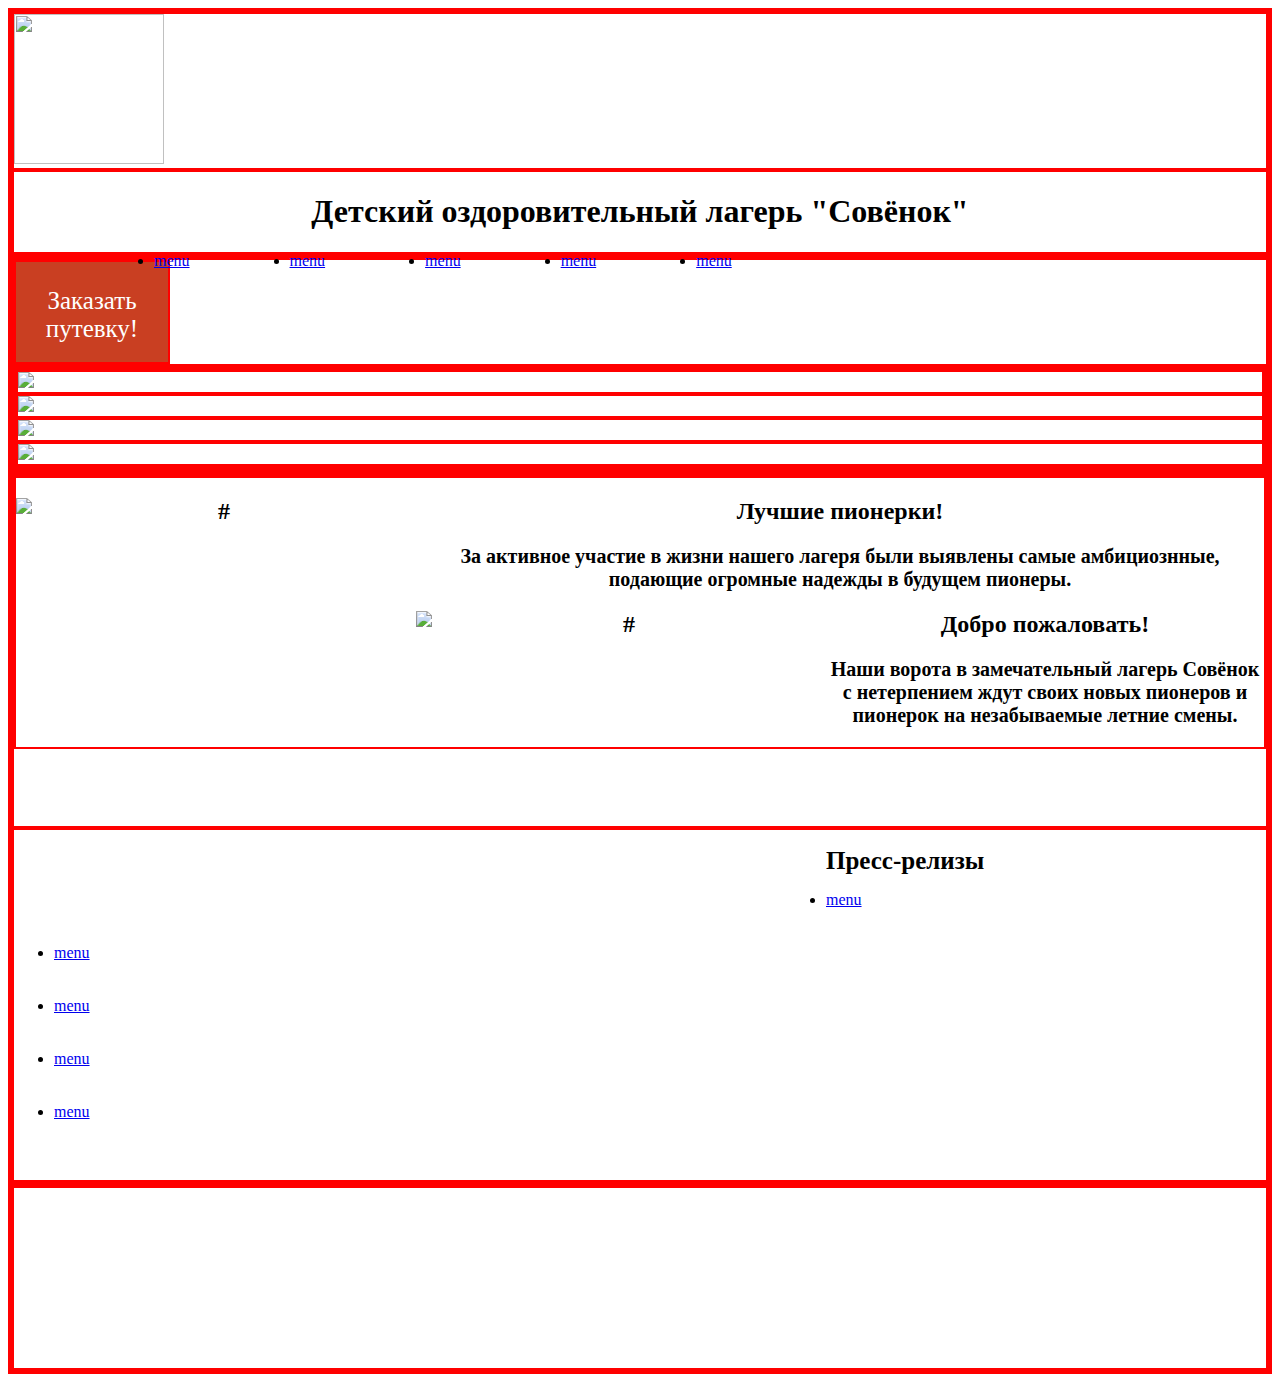
==== index.html @ d579871c "check" ====
<!DOCTYPE html>
<html lang="en">
<head>
	<meta charset="UTF-8">
	<title>Document</title>
	<link rel="stylesheet" href="bootstrap/css/bootstrap.css">
	<link rel="stylesheet" href="style/style.css">
	<link rel="stylesheet" href="style/normalize.css">
	<link rel="stylesheet" href="https://cdn.jsdelivr.net/bxslider/4.2.12/jquery.bxslider.css">
	<link href="https://fonts.googleapis.com/css?family=Oswald" rel="stylesheet">

</head>
<body>
	<div class="container">
		<div class="row">
				<div class="col-xl-2 col-lg-2 col-sm-2 col-2">
					<img src="img/logo.jpg" alt="" style="width: 150px; height: 150px" >
				</div>
				<div class="col-xl-10 col-lg-10 col-sm-7 col-10" id="name">
					<h1 id="lagname">Детский оздоровительный лагерь "Совёнок"</h1>
					<ul>
						<li><a href="#">menu</a></li>
						<li><a href="#">menu</a></li>
						<li><a href="#">menu</a></li>
						<li><a href="#">menu</a></li>
						<li><a href="#">menu</a></li>
					</ul>
				</div>
		</div>

		<div class="row">
			<div class="col-xl-2 col-lg-2 col-sm-4 col-4" id="putevka">
				<div class="blockput"><p>Заказать путевку!</p></div>
			</div>
			<div class="col-xl-10 col-lg-10 col-sm-8 col-8" id="slider">
				<div class="slider" id="slider1">
					 <div>
					 	<img src="img/slide.jpg"
					 	style="height: 500px">
					 </div>
    				<div>
					 	<img src="img/slide2.jpg"
					 	style="height: 500px">
					 </div>
					 <div>
					 	<img src="img/slide3.jpeg"
					 	style="height: 500px">
					 </div>
					 <div>
					 	<img src="img/slide4.jpg"
					 	style="height: 500px">
					 </div> 
			</div>
		</div>
	</div>

		<div class="row">
			<div class="col-xl-9 col-lg-9 col-sm-7 col-8" id="news">
			<div class="slider" id="slider2">
				<h2 style="text-align: center;"> Лучшие пионерки! <img src="img/1498109621164447544.jpg" alt="#" style="width: 400px; height: 330px; float: left;" id="img1">
					<p style="font-size: 20px;"> 
						За активное участие в жизни 
						нашего лагеря были выявлены самые амбициознные, подающие огромные надежды в будущем пионеры.
					</p>
				</h2>
				
				<h2 style="text-align: center;"> Добро пожаловать!<img src="img/images.jpg" alt="#" style="float: left; width: 410px; height: 330px;">
					<p style="font-size: 20px;"> 
						Наши ворота в замечательный лагерь Совёнок с нетерпением ждут своих новых пионеров и пионерок на незабываемые летние смены. </p>
				</h2>
				
			</div>

			</div>
			<div class="col-xl-3 col-lg-3 col-sm-5 col-4" id="title">
				<h1>Пресс-релизы</h1>
				<ul>
					<li><a href="#">menu</a></li>
					<li><a href="#">menu</a></li>
					<li><a href="#">menu</a></li>
					<li><a href="#">menu</a></li>
					<li><a href="#">menu</a></li>
				</ul>
			</div>
		</div>
		<div class="row">
			<div class="col-xl-12 col-lg-12 col-sm-12 col-12" id="footer"></div>
		</div>
	</div>
<script src="https://cdn.jsdelivr.net/npm/vue/dist/vue.js"></script>
<script src="bootstrap/js/bootstrap.js"></script>
<script src="https://ajax.googleapis.com/ajax/libs/jquery/3.1.1/jquery.min.js"></script>
  <script src="https://cdn.jsdelivr.net/bxslider/4.2.12/jquery.bxslider.min.js"></script>
<script src="script/script.js"></script>	
</body>
</html>
---- style/style.css ----
div{
	border:2px solid red;
}

#lagname{
	text-align: center;
	
}

@media only screen and (max-width:770px ) {
	#lagname{
		margin-left: 100px;
	}
}

#name ul li{
	float: left;
	margin-left: 100px;
}

.blockput{
	width: 152px;
	height: 100px;
	background-color: #C93F22;
	color:white;
	font-size: 25px;
	text-align: center;
	
}

@media only screen and (max-width:770px ) {
	.slider{
		margin-left: 200px;
	}

	.slider img{
		width: 500px;
	}

	#slider1 img{
		margin-left: 35%;
	}
	#slider2 img{
		margin-left: 23%;
	}
}

@media only screen and (max-width:990px ) {
	#putevka{
		width: 200px;
	}
}


#news,
#title{
	height: 350px;
}

@media only screen and (max-width:1200px ) {
	#img1{
		height: 100px;
		width: 100px;
	}

	.blockput{
		width: 140px;
	}
}

#footer{
	height: 180px;
}

#bestpio h2 {
	font-family: Cuprum, sans-serif;
	color: white;
}

#title > h1 {
	font-family: font-family: 'Oswald', sans-serif;
	font-size: 25px;
}

#title ul li { 
	padding-bottom: 35px; 

}
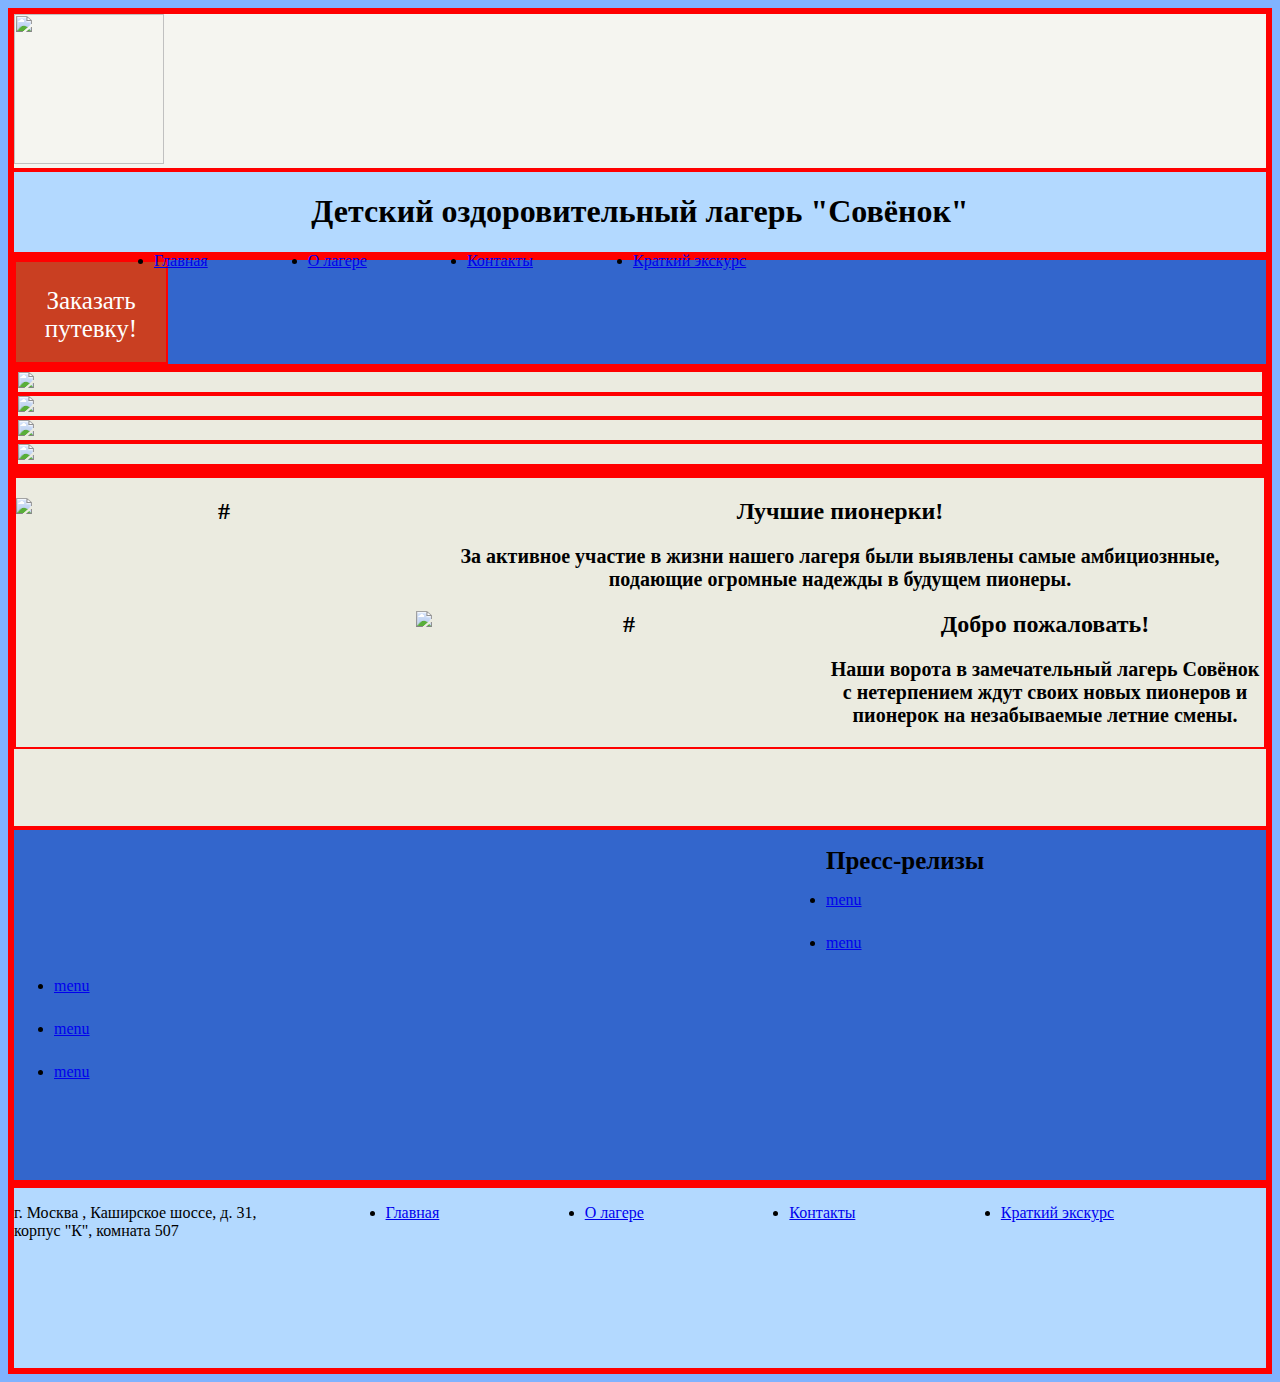
==== commit 480c463d: "site v0.5" ====
--- a/index.html
+++ b/index.html
@@ -10,20 +10,19 @@
 	<link href="https://fonts.googleapis.com/css?family=Oswald" rel="stylesheet">
 
 </head>
-<body>
+<body style="background-color: #80b3ff;">
 	<div class="container">
 		<div class="row">
-				<div class="col-xl-2 col-lg-2 col-sm-2 col-2">
+				<div class="col-xl-2 col-lg-2 col-md-3 col-sm-4 col-4" id="logo">
 					<img src="img/logo.jpg" alt="" style="width: 150px; height: 150px" >
 				</div>
-				<div class="col-xl-10 col-lg-10 col-sm-7 col-10" id="name">
+				<div class="col-xl-10 col-lg-10 col-md-9 col-sm-8 col-8" id="name">
 					<h1 id="lagname">Детский оздоровительный лагерь "Совёнок"</h1>
 					<ul>
-						<li><a href="#">menu</a></li>
-						<li><a href="#">menu</a></li>
-						<li><a href="#">menu</a></li>
-						<li><a href="#">menu</a></li>
-						<li><a href="#">menu</a></li>
+						<li><a href="#">Главная</a></li>
+						<li><a href="#">О лагере</a></li>
+						<li><a href="#">Контакты</a></li>
+						<li><a href="#">Краткий экскурс</a></li>
 					</ul>
 				</div>
 		</div>
@@ -72,6 +71,18 @@
 			</div>
 
 			</div>
+
+			<div class="col-xl-9 col-lg-9 col-sm-7 col-8" id="newsshort">
+				<p>01.06.19</p>
+				<h3 style="text-align: center;">Добро пожаловать!</h3>
+				<p>15.06.19</p>
+				<h3 style="text-align: center;"> Лучшие пионерки!</h3>
+				<p>17.06.19</p>
+				<h3 style="text-align: center;"> Вперед за новыми впечатлениями!</h3>
+				<p>21.06.19</p>
+				<h3 style="text-align: center;"> Закрытие лагерной смены</h3>
+			</div>
+			
 			<div class="col-xl-3 col-lg-3 col-sm-5 col-4" id="title">
 				<h1>Пресс-релизы</h1>
 				<ul>
@@ -84,7 +95,17 @@
 			</div>
 		</div>
 		<div class="row">
-			<div class="col-xl-12 col-lg-12 col-sm-12 col-12" id="footer"></div>
+			<div class="col-xl-12 col-lg-12 col-sm-12 col-12" id="footer">
+				<p>
+					г. Москва , Каширское шоссе, д. 31, корпус "К", комната 507
+				</p>
+				<ul>
+					<li><a href="#">Главная</a></li>
+					<li><a href="#">О лагере</a></li>
+					<li><a href="#">Контакты</a></li>
+					<li><a href="#">Краткий экскурс</a></li>
+				</ul>
+			</div>
 		</div>
 	</div>
 <script src="https://cdn.jsdelivr.net/npm/vue/dist/vue.js"></script>
--- a/style/style.css
+++ b/style/style.css
@@ -7,10 +7,13 @@
 	
 }
 
-@media only screen and (max-width:770px ) {
-	#lagname{
-		margin-left: 100px;
-	}
+#logo{
+	background-color: #f5f5f0;
+}
+
+
+#name{
+	background-color: #b3d9ff;
 }
 
 #name ul li{
@@ -19,7 +22,7 @@
 }
 
 .blockput{
-	width: 152px;
+	width: 150px;
 	height: 100px;
 	background-color: #C93F22;
 	color:white;
@@ -28,7 +31,30 @@
 	
 }
 
+#slider{
+	background-color: #ebebe0;
+}
+
+#newsshort{
+		display: none;
+	}	
+
 @media only screen and (max-width:770px ) {
+	#lagname{
+		margin-left: 100px;
+	}
+
+	#name>h1{
+		font-size: 20px;
+		margin-right: 25%;
+	}
+	#name ul li a{
+		font-size: 15px;
+		float: left;
+		position: absolute;
+		margin-right: 5%;
+	}
+
 	.slider{
 		margin-left: 200px;
 	}
@@ -40,10 +66,32 @@
 	#slider1 img{
 		margin-left: 35%;
 	}
-	#slider2 img{
-		margin-left: 23%;
+
+	#news{
+		display: none;	}
+
+	#newsshort{
+		display: block;
+	}		
+
+	#newsshort h3{
+		margin-top: 5%;
+		padding-top: 5%; 
 	}
+
+	#newsshort p{
+		position: absolute;
+		padding-top: 5%;
+		font-size: 10px;
+		color:grey;
+	}
+
 }
+
+#putevka{
+		background-color: #3366cc;
+	}
+
 
 @media only screen and (max-width:990px ) {
 	#putevka{
@@ -57,6 +105,10 @@
 	height: 350px;
 }
 
+#news{
+	background-color: #ebebe0;
+}
+
 @media only screen and (max-width:1200px ) {
 	#img1{
 		height: 100px;
@@ -68,13 +120,14 @@
 	}
 }
 
-#footer{
-	height: 180px;
-}
 
 #bestpio h2 {
 	font-family: Cuprum, sans-serif;
 	color: white;
+}
+
+#title{
+	background-color: #3366cc;
 }
 
 #title > h1 {
@@ -83,6 +136,21 @@
 }
 
 #title ul li { 
-	padding-bottom: 35px; 
+	padding-bottom: 25px; 
 
 }
+#footer{
+	height: 180px;
+	background-color: #b3d9ff;
+}
+
+#footer p{
+	width: 20%;
+	float: left;
+}
+
+#footer ul li{
+	margin-left: 10%;
+	float: left;
+	margin-right: 2%;
+}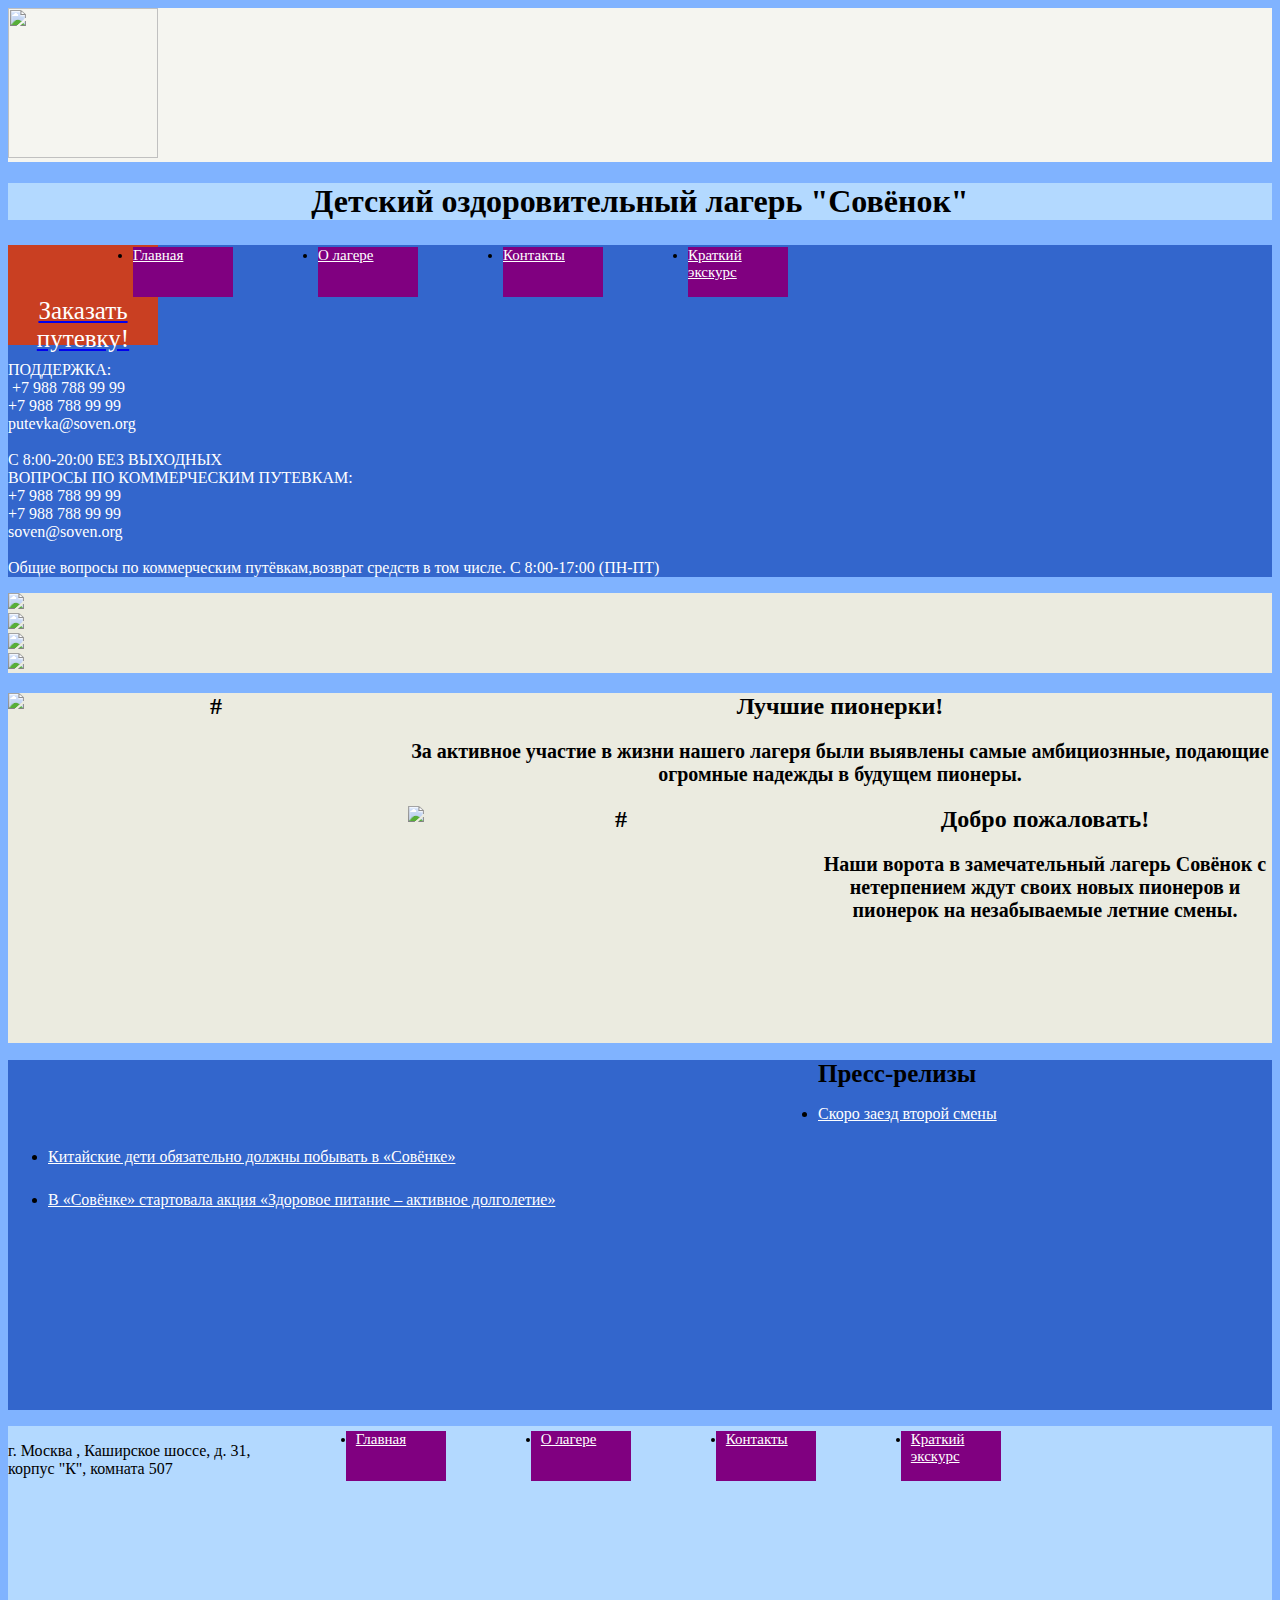
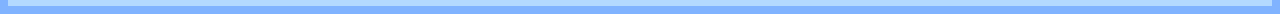
==== commit 58d6ad53: "site v0.8.5" ====
--- a/index.html
+++ b/index.html
@@ -19,17 +19,40 @@
 				<div class="col-xl-10 col-lg-10 col-md-9 col-sm-8 col-8" id="name">
 					<h1 id="lagname">Детский оздоровительный лагерь "Совёнок"</h1>
 					<ul>
-						<li><a href="#">Главная</a></li>
-						<li><a href="#">О лагере</a></li>
-						<li><a href="#">Контакты</a></li>
-						<li><a href="#">Краткий экскурс</a></li>
+						<div><li><a href="#">Главная</a></li></div>
+						<div><li><a href="#">О лагере</a></li></div>
+						<div><li><a href="contact.html">Контакты</a></li></div>
+						<div><li><a href="#">Краткий экскурс</a></li></div>
 					</ul>
 				</div>
 		</div>
 
 		<div class="row">
 			<div class="col-xl-2 col-lg-2 col-sm-4 col-4" id="putevka">
-				<div class="blockput"><p>Заказать путевку!</p></div>
+				<a href="contact.html"><div class="blockput"><p>Заказать путевку!</p></div></a>
+				<p>ПОДДЕРЖКА:
+				<br>
+​				+7 988 788 99 99
+				<br>
+				+7 988 788 99 99
+ 				<br>
+				putevka@soven.org
+				<br>
+				<br>
+				С 8:00-20:00
+				БЕЗ ВЫХОДНЫХ
+				<br>
+				ВОПРОСЫ ПО КОММЕРЧЕСКИМ ПУТЕВКАМ:
+				<br>
+				+7 988 788 99 99
+				<br>
+				+7 988 788 99 99
+				 <br>
+				soven@soven.org
+				<br>
+				<br>
+				Общие вопросы по коммерческим путёвкам,возврат средств в том числе.
+				С 8:00-17:00 (ПН-ПТ)</p>
 			</div>
 			<div class="col-xl-10 col-lg-10 col-sm-8 col-8" id="slider">
 				<div class="slider" id="slider1">
@@ -86,11 +109,9 @@
 			<div class="col-xl-3 col-lg-3 col-sm-5 col-4" id="title">
 				<h1>Пресс-релизы</h1>
 				<ul>
-					<li><a href="#">menu</a></li>
-					<li><a href="#">menu</a></li>
-					<li><a href="#">menu</a></li>
-					<li><a href="#">menu</a></li>
-					<li><a href="#">menu</a></li>
+					<li><a href="#">Скоро заезд второй смены</a></li>
+					<li><a href="#">Китайские дети обязательно должны побывать в «Совёнке»</a></li>
+					<li><a href="#">В «Совёнке» стартовала акция «Здоровое питание – активное долголетие»</a></li>
 				</ul>
 			</div>
 		</div>
@@ -100,14 +121,15 @@
 					г. Москва , Каширское шоссе, д. 31, корпус "К", комната 507
 				</p>
 				<ul>
-					<li><a href="#">Главная</a></li>
-					<li><a href="#">О лагере</a></li>
-					<li><a href="#">Контакты</a></li>
-					<li><a href="#">Краткий экскурс</a></li>
+					<div><li><a href="#">Главная</a></li></div>
+					<div><li><a href="#">О лагере</a></li></div>
+					<div><li><a href="contact.html">Контакты</a></li></div>
+					<div><li><a href="#">Краткий экскурс</a></li></div>
 				</ul>
 			</div>
 		</div>
 	</div>
+
 <script src="https://cdn.jsdelivr.net/npm/vue/dist/vue.js"></script>
 <script src="bootstrap/js/bootstrap.js"></script>
 <script src="https://ajax.googleapis.com/ajax/libs/jquery/3.1.1/jquery.min.js"></script>
--- a/style/style.css
+++ b/style/style.css
@@ -1,7 +1,7 @@
-div{
+/*div{
 	border:2px solid red;
 }
-
+*/
 #lagname{
 	text-align: center;
 	
@@ -17,8 +17,21 @@
 }
 
 #name ul li{
+	float: left;}
+#name ul li a{
+	color: white;
+	text-align: center;
+}
+
+#name div{
+	width: 100px;
+	height: 50px;
 	float: left;
-	margin-left: 100px;
+	margin-left: 85px;
+	background-color: purple;
+	font-size: 15px;
+	margin-top: 5px;
+
 }
 
 .blockput{
@@ -77,6 +90,7 @@
 	#newsshort h3{
 		margin-top: 5%;
 		padding-top: 5%; 
+
 	}
 
 	#newsshort p{
@@ -86,10 +100,22 @@
 		color:grey;
 	}
 
+	#footer ul li a{
+		font-size: 15px;
+		float: left;
+		position: absolute;
+		margin-right: 5%;
+	}
+
+
 }
 
 #putevka{
 		background-color: #3366cc;
+	}
+
+#putevka p{
+		color:white;
 	}
 
 
@@ -97,6 +123,10 @@
 	#putevka{
 		width: 200px;
 	}
+	#name div{
+	margin-left: 15px;
+}
+	
 }
 
 
@@ -135,9 +165,504 @@
 	font-size: 25px;
 }
 
-#title ul li { 
+#title ul li{ 
 	padding-bottom: 25px; 
 
+}
+
+
+#title ul li a{ 
+	padding-bottom: 25px; 
+	color: white;
+
+}
+#footer{
+	height: 180px;
+	background-color: #b3d9ff;
+}
+
+#footer p{
+	width: 20%;
+	float: left;
+}
+
+#footer ul li{
+	margin-left: 10%;
+	float: left;
+	margin-right: 2%;
+}
+
+#footer ul li a{
+	color: white;
+	text-align: center;
+}
+
+#footer div{
+	width: 100px;
+	height: 50px;
+	float: left;
+	margin-left: 85px;
+	background-color: purple;
+	font-size: 15px;
+	margin-top: 5px;
+}
+
+
+
+
+
+
+
+
+
+
+
+
+
+
+
+
+
+
+
+
+
+
+
+
+
+
+
+
+
+
+
+
+
+
+
+
+
+
+
+
+
+
+
+
+
+
+
+
+
+
+
+
+
+
+
+
+
+
+
+
+
+
+
+
+
+
+
+
+
+
+
+
+
+
+
+
+
+
+
+
+
+
+
+
+
+
+
+
+
+
+
+
+
+
+
+
+
+
+
+
+
+
+
+
+
+
+
+
+
+
+
+
+
+
+
+
+
+
+
+
+
+
+
+
+
+
+
+
+
+
+
+
+
+
+
+
+
+
+
+
+
+
+
+
+
+
+
+
+
+
+
+
+
+
+
+
+
+
+
+
+
+
+
+
+
+
+
+
+
+
+
+
+
+
+
+
+
+
+
+
+
+
+
+
+
+
+
+
+
+
+
+
+
+
+
+
+
+
+
+
+
+
+
+
+
+
+
+
+
+
+
+
+
+
+
+
+
+
+
+
+
+
+
+
+
+
+
+
+
+
+
+
+
+
+
+
+
+
+
+
+
+
+
+
+
+
+
+
+
+
+
+
+
+
+
+
+
+
+
+
+
+
+
+
+
+
+
+
+
+
+
+
+
+
+
+
+
+
+
+
+
+
+
+
+
+
+
+#inline {
+   margin-left:30px;
+   width:80%;
+   margin:0 auto;
+   background:#FFF;
+   padding:10px 20px;
+}
+.txt {
+   display:inline-block;
+   color:#676767;
+   width:190px;
+   margin-bottom:10px;
+   border:1px solid #CCC;
+   padding:5px 9px;
+   font-size:15px!important;
+   line-height:1.4em;
+}
+.txtarea {
+   display:inline-block;
+   color:#676767;
+   width:80%;
+   margin-bottom:10px;
+   border:1px solid #CCC;
+   padding:5px 9px;
+   font-size:15px!important;
+   line-height:1.4em;
+   height:80px;
+}
+.txt:focus, .txtarea:focus {
+   border-style:solid;
+   border-color:#BABABA;
+   color:#444;
+}
+input.error, textarea.error {
+    border-color:#973D3D;
+    border-style:solid;
+    background:#F0BEBE;
+    color:#A35959;
+}
+input.error:focus, textarea.error:focus {
+    border-color:#973D3D;
+    color:#A35959;
+}
+#send { 
+    color:#FFFFFF;
+    display:block;
+    cursor:pointer;
+    padding:5px 11px;
+    font-size:1.2em;
+    border:solid 1px #F9F9F9;
+    border-radius:2px;
+    background:red;
+    width:210px;
+    margin-bottom:20px;
+}
+#send:hover {
+    background:#979797;
+}
+
+#myFooter {
+    background-color: #C93F22;
+    color: white;
+    padding-top: 20px;
+}
+
+#map-container {
+    height: 240px;
+    width: 100%;
+    margin-top: 30px;
+    margin-bottom: 10px;
+}
+
+#myFooter .row {
+    margin: 0 85px;
+}
+
+#myFooter .footer-copyright {
+    background-color: #10222e;
+    padding-top: 3px;
+    padding-bottom: 3px;
+    text-align: center;
+}
+
+#myFooter .footer-copyright p {
+    margin: 10px;
+    color: #ccc;
+}
+
+#myFooter .container {
+    width: auto;
+}
+
+#myFooter ul {
+    list-style-type: none;
+    padding-left: 0;
+    line-height: 1.7;
+}
+
+#myFooter h5 {
+    font-size: 18px;
+    color: white;
+    font-weight: bold;
+    margin-top: 30px;
+}
+
+#myFooter a {
+    color: #d2d1d1;
+    text-decoration: none;
+}
+
+#myFooter a:hover,
+#myFooter a:focus {
+    text-decoration: none;
+    color: white;
+}
+
+#myFooter .social-networks {
+    text-align: center;
+    padding-top: 30px;
+    padding-bottom: 38px;
+}
+
+#myFooter .fa {
+    font-size: 30px;
+    margin-right: 15px;
+    margin-left: 20px;
+    background-color: white;
+    color: #182c39;
+    border-radius: 51%;
+    padding: 10px;
+    height: 50px;
+    width: 50px;
+    text-align: center;
+    line-height: 31px;
+    text-decoration: none;
+    transition: color 0.2s;
+}
+
+#myFooter .fa-facebook:hover {
+    color: #2b55ff;
+}
+
+#myFooter .fa-facebook:focus {
+    color: #2b55ff;
+}
+
+#myFooter .fa-google-plus:hover {
+    color: red;
+}
+
+#myFooter .fa-google-plus:focus {
+    color: red;
+}
+
+#myFooter .fa-twitter:hover {
+    color: #00aced;
+}
+
+#myFooter .fa-twitter:focus {
+    color: #00aced;
+}
+
+
+@media screen and (max-width: 767px) {
+    #myFooter {
+        text-align: center;
+    }
+    #myFooter .row {
+        margin: 0;
+    }
 }
 #footer{
 	height: 180px;
